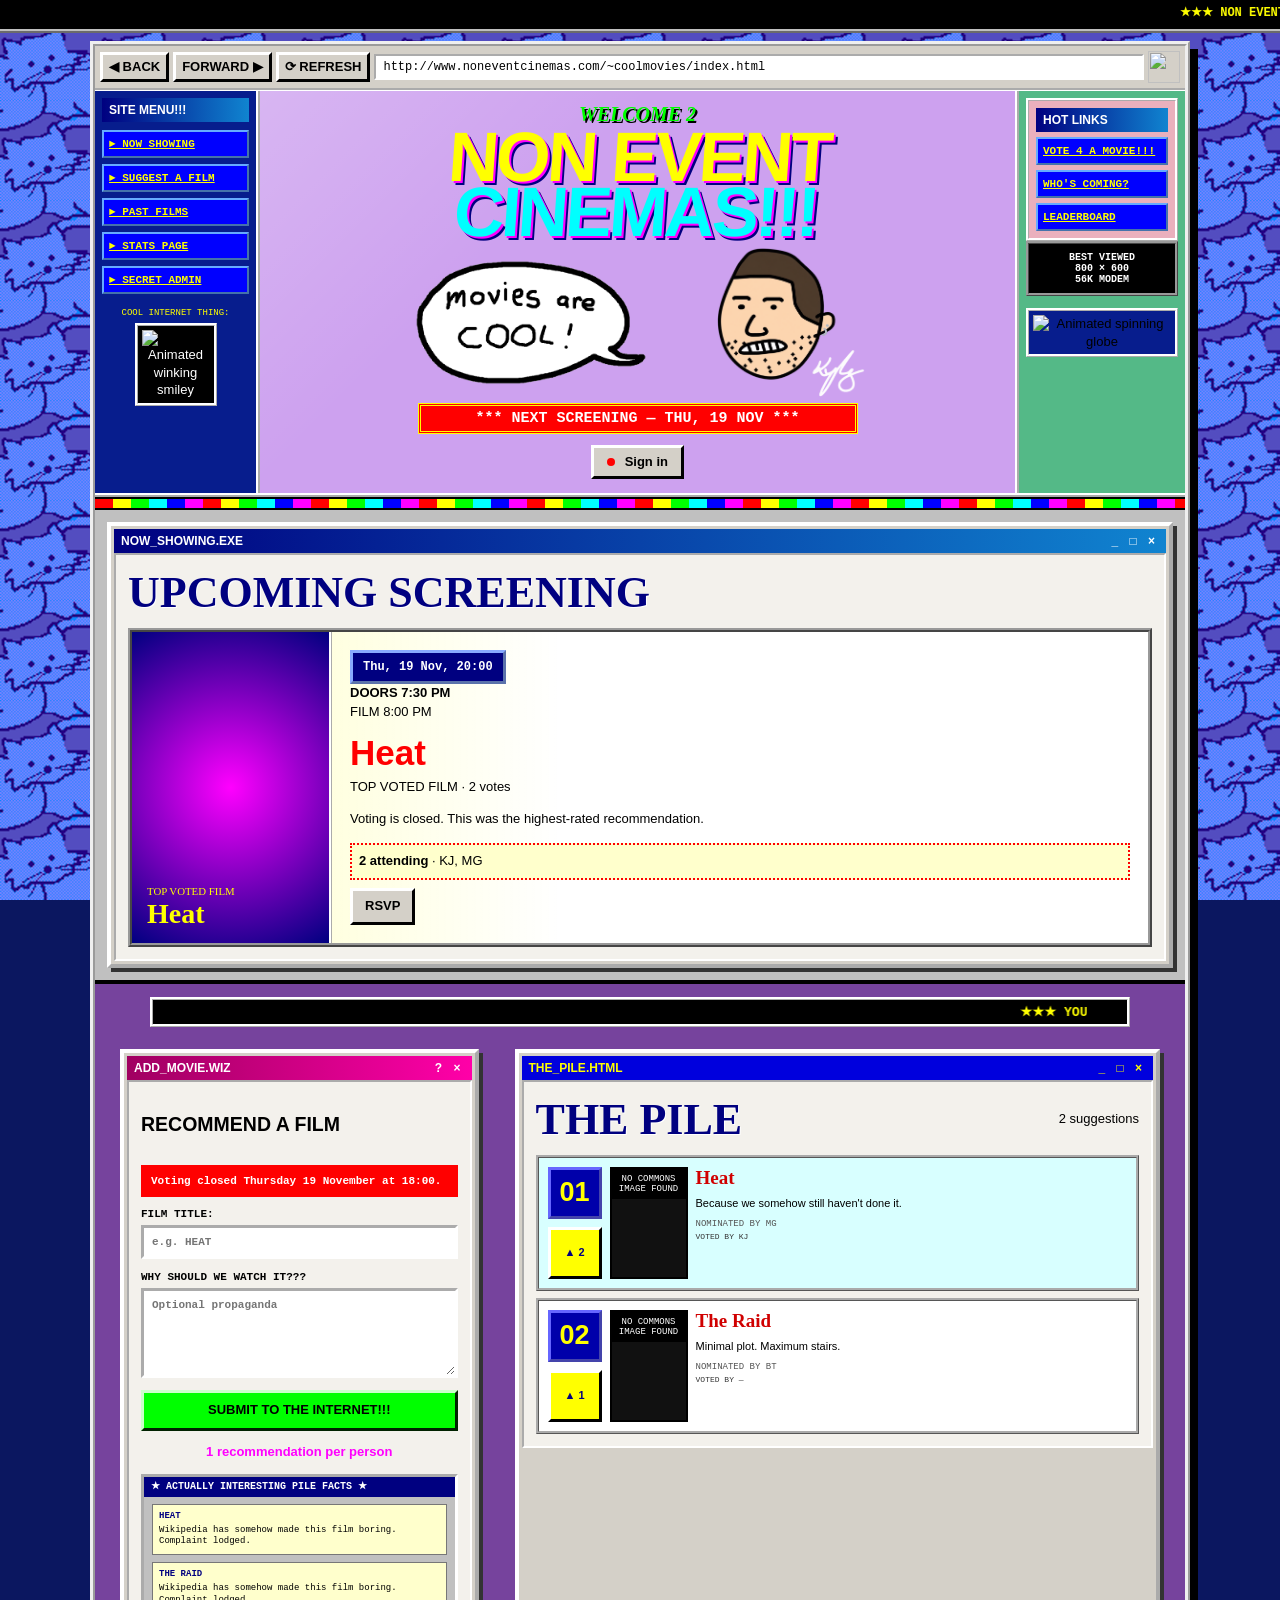
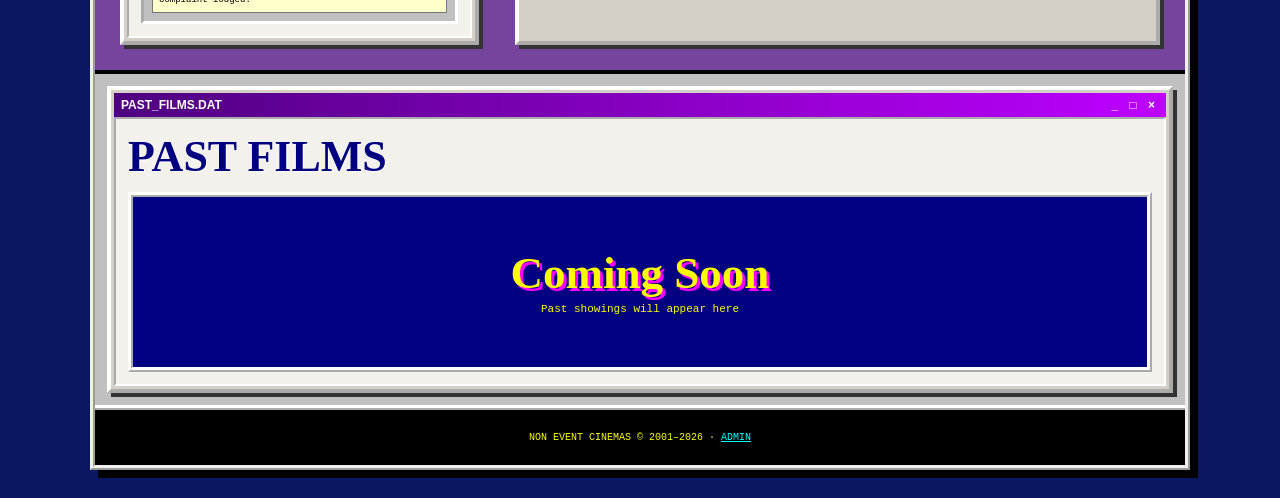
==== index.html @ 9ef4f1b0 "Set doors 7pm and film 7:30pm" ====
<!DOCTYPE html>
<html lang="en">
<head>
  <meta charset="UTF-8">
  <meta name="viewport" content="width=device-width, initial-scale=1.0">
  <title>NON EVENT CINEMAS!!! [OFFICIAL HOMEPAGE]</title>
  <link rel="stylesheet" href="./chaos2000.css?v=20261111-plain2000s1">

  <style>
    /* Chaos suggestion cards: tiny vote + fake Commons poster + real film credits */
    .recommendation-item {
      grid-template-columns: 54px 78px minmax(0,1fr) auto !important;
      align-items: stretch !important;
    }

    .recommendation-item .rec-copy { min-width: 0; }

    .recommendation-item .fake-official-poster {
      width: 78px !important;
      height: 100% !important;
      min-height: 112px;
      object-fit: cover;
      border: 2px solid #000;
      background: #ddd;
    }

    .recommendation-item .rec-meta-row {
      margin-top: 3px;
      color: #444;
      font-size: 10px;
      line-height: 1.3;
    }

    .recommendation-item .rec-meta-row span {
      display: inline-block;
      min-width: 56px;
      color: #0000aa;
      font: bold 9px "Courier New", monospace;
    }

    .recommendation-item .vote-btn {
      width: 54px !important;
      min-width: 54px !important;
      height: 70px !important;
      min-height: 70px !important;
      box-sizing: border-box;
      padding: 0 !important;
      align-self: center !important;
      justify-self: stretch !important;
      display: grid;
      place-items: center;
      font-size: 11px !important;
      line-height: 1 !important;
      white-space: nowrap;
    }

    @media (max-width: 820px) {
      .recommendation-item {
        grid-template-columns: 48px 70px minmax(0,1fr) !important;
        grid-template-rows: auto 1fr !important;
        gap: 7px !important;
      }

      .recommendation-item .rec-rank {
        grid-column: 1 !important;
        grid-row: 1 !important;
      }

      .recommendation-item .fake-official-poster {
        grid-column: 2 !important;
        grid-row: 1 / span 2 !important;
        width: 70px !important;
      }

      .recommendation-item .rec-copy {
        grid-column: 3 !important;
        grid-row: 1 / span 2 !important;
      }

      .recommendation-item .vote-btn {
        grid-column: 1 !important;
        grid-row: 2 !important;
        width: 48px !important;
        min-width: 48px !important;
        height: 70px !important;
        min-height: 70px !important;
        justify-self: stretch !important;
        align-self: start !important;
        padding: 0 !important;
      }
    }
  </style>
</head>

<body>
  <div class="top-warning">
    <marquee scrollamount="6">
      ★★★ NON EVENT CINEMAS OFFICIAL WORLD WIDE WEB HOME PAGE ★★★
      NEXT SCREENING: <span id="nextScreeningMarqueeDate">LOADING...</span> ★★★ DOORS 7:00 PM ★ FILM 7:30 PM ★★★ VOTE NOW!!! ★★★
    </marquee>
  </div>

  <div class="page-shell">
    <header class="browser-header">
      <div class="fake-toolbar">
        <button type="button">◀ BACK</button>
        <button type="button">FORWARD ▶</button>
        <button type="button">⟳ REFRESH</button>
        <div class="fake-address">http://www.noneventcinemas.com/~coolmovies/index.html</div>
        <img class="tiny-gif" src="https://i.kym-cdn.com/photos/images/newsfeed/002/728/839/2ef.gif" alt="">
      </div>

      <div class="masthead-grid">
        <aside class="left-chaos">
          <div class="side-title">SITE MENU!!!</div>
          <nav class="side-nav">
            <a href="#screenings">► NOW SHOWING</a>
            <a href="#recommendations">► SUGGEST A FILM</a>
            <a href="#archive">► PAST FILMS</a>
            <a href="./stats.html">► STATS PAGE</a>
            <a href="./admin.html">► SECRET ADMIN</a>
          </nav>
          <div class="weird-sidebar-gif-box" style="margin-top:14px;text-align:center;">
            <div style="margin-bottom:5px;color:#ffff00;font:9px 'Courier New',monospace;">COOL INTERNET THING:</div>
            <img
              src="https://i.kym-cdn.com/photos/images/newsfeed/002/728/839/2ef.gif"
              alt="Animated winking smiley"
              style="display:block;width:82px;max-width:100%;margin:0 auto;border:3px ridge #fff;background:#000;padding:4px;">
          </div>
        </aside>

        <section class="hero-chaos">
          <div class="sparkle-row" aria-hidden="true">
            <img src="https://i.kym-cdn.com/photos/images/newsfeed/002/728/839/2ef.gif" alt="">
            <span>WELCOME 2</span>
            <img src="https://i.kym-cdn.com/photos/images/newsfeed/002/728/839/2ef.gif" alt="">
          </div>

          <h1>NON EVENT<br><span>CINEMAS!!!</span></h1>

          <div class="hero-graphics">
            <img class="bubble" src="./movies-are-cool-bubble.png" alt="Movies are cool!">
            <img class="head-logo" src="./kj-head-logo-clean-final.png" alt="Non Event Cinemas host logo">
          </div>

          <div class="blink-panel">
            <span class="blink">*** NEXT SCREENING — <span id="heroScreeningDate">LOADING...</span> ***</span>
          </div>

          <button id="loginBtn" class="login-btn" type="button">
            <span class="status-dot"></span>
            <span id="loginLabel">Sign in</span>
          </button>
        </section>

        <aside class="right-chaos">
          <div class="right-box pink">
            <div class="side-title">HOT LINKS</div>
            <a href="#recommendations">VOTE 4 A MOVIE!!!</a>
            <a href="#screenings">WHO'S COMING?</a>
            <a href="./stats.html">LEADERBOARD</a>
          </div>

          <div class="best-viewed">BEST VIEWED<br>800 × 600<br>56K MODEM</div>
          <div style="margin-top:12px;text-align:center;">
            <img
              src="https://i.kym-cdn.com/photos/images/newsfeed/002/728/839/2ef.gif"
              alt="Animated spinning globe"
              style="width:74px;height:74px;object-fit:contain;border:3px ridge #fff;background:#071d8d;padding:4px;">
          </div>
        </aside>
      </div>
    </header>

    <div class="rainbow-divider"></div>

    <main>
      <section id="screenings" class="section chaos-window">
        <div class="window-title">
          <span>NOW_SHOWING.EXE</span>
          <span class="window-controls">_ □ ×</span>
        </div>
        <div class="window-body">
          <div class="section-heading">
            <h2>UPCOMING SCREENING</h2>
          </div>
          <div id="screeningGrid" class="screening-grid"></div>
        </div>
      </section>

      <section id="recommendations" class="section rec-zone">
        <div class="rec-banner">
          <img src="https://i.kym-cdn.com/photos/images/newsfeed/002/728/839/2ef.gif" alt="">
          <marquee direction="left" scrollamount="4">★★★ YOU CONTROL THE PROGRAMME!!! SUGGEST SOMETHING GOOD!!! ★★★</marquee>
          <img src="https://i.kym-cdn.com/photos/images/newsfeed/002/728/839/2ef.gif" alt="">
        </div>

        <div class="recommend-layout">
          <div class="chaos-window rec-form-window">
            <div class="window-title hotpink">
              <span>ADD_MOVIE.WIZ</span>
              <span class="window-controls">? ×</span>
            </div>
            <div class="window-body">
              <h2>RECOMMEND A FILM</h2>
              <p id="voteStatus" class="vote-status">Voting closes Tue 13 Oct 2026 · 7:00 PM</p>

              <form id="recommendForm" class="recommend-form">
                <label>
                  FILM TITLE:
                  <input id="recTitle" type="text" maxlength="100" required placeholder="e.g. HEAT">
                </label>

                <label>
                  WHY SHOULD WE WATCH IT???
                  <textarea id="recReason" maxlength="300" placeholder="Optional propaganda"></textarea>
                </label>

                <button class="primary-btn" type="submit">SUBMIT TO THE INTERNET!!!</button>
              </form>

              <div class="gif-row">
                <img src="https://i.kym-cdn.com/photos/images/newsfeed/002/728/839/2ef.gif" alt="">
                <span>1 recommendation per person</span>
                <img src="https://i.kym-cdn.com/photos/images/newsfeed/002/728/839/2ef.gif" alt="">
              </div>
            </div>
          </div>

          <div class="chaos-window pile-window">
            <div class="window-title electric">
              <span>THE_PILE.HTML</span>
              <span class="window-controls">_ □ ×</span>
            </div>
            <div class="window-body">
              <div class="mini-heading">
                <h3>THE PILE</h3>
                <span id="recCount">0 suggestions</span>
              </div>
              <div id="recommendationList" class="recommendation-list"></div>
            </div>
          </div>
        </div>
      </section>

      <section id="archive" class="section chaos-window archive-window">
        <div class="window-title purple">
          <span>PAST_FILMS.DAT</span>
          <span class="window-controls">_ □ ×</span>
        </div>
        <div class="window-body">
          <div class="section-heading">
            <h2>PAST FILMS</h2>
          </div>
          <div id="archiveGrid" class="archive-grid"></div>
        </div>
      </section>
    </main>

    <footer>
      <div class="gif-strip" aria-hidden="true">
        <img src="https://i.kym-cdn.com/photos/images/newsfeed/002/728/839/2ef.gif" alt="">
        <img src="https://i.kym-cdn.com/photos/images/newsfeed/002/728/839/2ef.gif" alt="">
        <img src="https://i.kym-cdn.com/photos/images/newsfeed/002/728/839/2ef.gif" alt="">
      </div>
      <p>
        NON EVENT CINEMAS © 2001–2026 ·
        <a href="./admin.html">ADMIN</a>
      </p>
    </footer>
  </div>

  <dialog id="loginDialog">
    <form id="loginForm" class="dialog-card">
      <button class="dialog-close" type="button" aria-label="Close">×</button>
      <div class="window-title">USER_LOGIN.EXE</div>
      <h2>IDENTIFY YOURSELF</h2>
      <p>Type your name or initials.</p>
      <input id="nameInput" type="text" maxlength="24" autocomplete="nickname" placeholder="KJ">
      <button class="primary-btn" type="submit">ENTER THE CYBERSPACE</button>
    </form>
  </dialog>

  <dialog id="rsvpDialog">
    <div class="dialog-card">
      <button class="dialog-close" type="button" aria-label="Close">×</button>
      <div class="window-title">RSVP.EXE</div>
      <h2 id="rsvpTitle">RSVP</h2>
      <div class="choice-row">
        <button class="choice-btn" type="button" data-status="going">I'M COMING</button>
        <button class="choice-btn" type="button" data-status="maybe">MAYBE</button>
        <button class="choice-btn" type="button" data-status="not_going">NOPE</button>
      </div>
    </div>
  </dialog>

  <script src="https://cdn.jsdelivr.net/npm/@supabase/supabase-js@2"></script>
  <script src="./config.js"></script>
  <script src="./app.js?v=20261111-nov19-730pm2"></script>
  <script src="./chaos-recommendations.js?v=20261028-commons-fixed2"></script>
  <script src="./chaos2000-state.js?v=20261111-times2"></script>
</body>
</html>
---- chaos2000.css ----
/* =========================================================
   NON EVENT CINEMAS — CHAOS 2000 SKIN
   deliberately bad, deliberately loud
   ========================================================= */

* { box-sizing: border-box; }

html {
  scroll-behavior: smooth;
  background: #060042;
}

body {
  margin: 0;
  color: #000;
  background:
    radial-gradient(circle at 15px 15px, #ff00ff 0 3px, transparent 4px),
    radial-gradient(circle at 45px 45px, #00ffff 0 3px, transparent 4px),
    #25008f;
  background-size: 60px 60px;
  font-family: Verdana, Arial, Helvetica, sans-serif;
  font-size: 13px;
}

a { color: #0000ee; }
a:visited { color: #551a8b; }

button, input, textarea {
  font: inherit;
}

button {
  cursor: pointer;
}

.top-warning {
  position: sticky;
  top: 0;
  z-index: 100;
  padding: 5px 0;
  color: #ffff00;
  background: #000;
  border-bottom: 4px ridge #bfbfbf;
  font: bold 12px "Courier New", monospace;
}

.page-shell {
  width: min(1180px, calc(100% - 14px));
  margin: 8px auto 28px;
  background: #c0c0c0;
  border: 5px ridge #efefef;
  box-shadow: 8px 8px 0 #000;
}

.browser-header {
  background: #c0c0c0;
}

.fake-toolbar {
  display: flex;
  align-items: center;
  gap: 4px;
  padding: 5px;
  border-bottom: 3px groove #fff;
  background: #d4d0c8;
}

.fake-toolbar button,
.login-btn,
.choice-btn,
.primary-btn,
.vote-btn,
.rsvp-btn {
  min-height: 29px;
  color: #000;
  background: #d4d0c8;
  border: 3px outset #fff;
  border-right-color: #555;
  border-bottom-color: #555;
  border-radius: 0;
  font-weight: bold;
}

.fake-toolbar button:active,
.login-btn:active,
.choice-btn:active,
.primary-btn:active,
.vote-btn:active,
.rsvp-btn:active {
  border-style: inset;
}

.fake-address {
  flex: 1;
  min-width: 0;
  padding: 4px 7px;
  overflow: hidden;
  white-space: nowrap;
  text-overflow: ellipsis;
  background: #fff;
  border: 2px inset #fff;
  font: 12px "Courier New", monospace;
}

.tiny-gif {
  width: 32px;
  height: 32px;
  image-rendering: auto;
}

.masthead-grid {
  display: grid;
  grid-template-columns: 180px minmax(0, 1fr) 190px;
  min-height: 330px;
  border-bottom: 4px ridge #fff;
}

.left-chaos,
.right-chaos {
  padding: 7px;
}

.left-chaos {
  color: #fff;
  background: #0000b7;
  border-right: 4px ridge #fff;
}

.right-chaos {
  background: #00b95a;
  border-left: 4px ridge #fff;
}

.side-title,
.window-title {
  padding: 5px 7px;
  color: #fff;
  background: linear-gradient(90deg, #000080, #1084d0);
  font: bold 12px Tahoma, Verdana, sans-serif;
}

.side-nav {
  display: grid;
  gap: 6px;
  margin: 8px 0 12px;
}

.side-nav a,
.right-chaos a {
  display: block;
  padding: 6px 5px;
  color: #ffff00;
  background: #0000ff;
  border: 2px outset #66aaff;
  font: bold 11px "Courier New", monospace;
  text-decoration: underline;
}

.side-nav a:hover,
.right-chaos a:hover {
  color: #ff00ff;
  background: #ffff00;
}

.gif-stack,
.gif-row,
.gif-strip,
.sparkle-row,
.archive-gifs,
.construction-row {
  display: flex;
  align-items: center;
  justify-content: center;
  gap: 8px;
}

.gif-stack img {
  width: 42px;
  max-height: 48px;
  object-fit: contain;
}

.gif-stack img:nth-child(2) {
  width: 65px;
}

.visitor-box {
  margin-top: 13px;
  padding: 7px;
  color: #00ff00;
  background: #000;
  border: 2px inset #777;
  text-align: center;
  font: 11px "Courier New", monospace;
}

.visitor-box span {
  display: inline-block;
  margin: 4px 0;
  padding: 2px 4px;
  color: #ff0000;
  background: #111;
  border: 1px solid #555;
  font: bold 18px "Courier New", monospace;
  letter-spacing: 3px;
}

.hero-chaos {
  position: relative;
  min-height: 330px;
  padding: 15px 18px 18px;
  overflow: hidden;
  text-align: center;
  background:
    linear-gradient(135deg, rgba(255,255,255,.26), transparent 30%),
    #cf8cff;
}

.hero-chaos::before {
  content: "";
  position: absolute;
  inset: 0;
  opacity: .25;
  background-image: url("https://commons.wikimedia.org/wiki/Special:Redirect/file/AnimatedStar.gif");
  background-size: 38px 38px;
  pointer-events: none;
}

.sparkle-row,
.hero-chaos h1,
.hero-graphics,
.blink-panel,
.hero-chaos .login-btn {
  position: relative;
  z-index: 1;
}

.sparkle-row {
  color: #00ff00;
  font: italic bold 20px "Comic Sans MS", cursive;
  text-shadow: 2px 2px #000;
}

.sparkle-row img {
  width: 30px;
}

.hero-chaos h1 {
  margin: 7px 0 8px;
  color: #ffff00;
  font: bold clamp(42px, 7vw, 82px)/.78 "Arial Black", Impact, sans-serif;
  letter-spacing: -4px;
  text-shadow:
    3px 3px 0 #ff00ff,
    6px 6px 0 #0000ff;
  transform: skew(-4deg);
}

.hero-chaos h1 span {
  color: #00ffff;
}

.hero-graphics {
  display: flex;
  align-items: center;
  justify-content: center;
  gap: 8px;
  min-height: 120px;
}

.hero-graphics .bubble {
  width: min(42%, 300px);
  max-height: 150px;
  object-fit: contain;
}

.hero-graphics .head-logo {
  width: min(30%, 205px);
  max-height: 175px;
  object-fit: contain;
}

.blink-panel {
  margin: 6px auto;
  max-width: 440px;
  padding: 4px 7px;
  color: #fff;
  background: #ff0000;
  border: 3px double #ffff00;
  font: bold 15px "Courier New", monospace;
}

.blink {
  animation: blink .65s step-end infinite;
}

@keyframes blink {
  50% { visibility: hidden; }
}

.hero-chaos .login-btn {
  margin-top: 5px;
  padding: 5px 13px;
}

.status-dot {
  display: inline-block;
  width: 8px;
  height: 8px;
  margin-right: 6px;
  background: red;
  border-radius: 50%;
}

.login-btn.signed-in .status-dot { background: lime; }

.right-box {
  padding: 7px;
  border: 3px ridge #fff;
}

.right-box.pink {
  background: #ff8da1;
}

.right-box a {
  margin-top: 5px;
}

.under-construction-small {
  display: block;
  width: 135px;
  max-width: 100%;
  margin: 14px auto 8px;
  border: 2px solid #000;
}

.best-viewed {
  padding: 8px;
  color: #fff;
  background: #000;
  border: 3px ridge #999;
  text-align: center;
  font: bold 10px "Courier New", monospace;
}

.rainbow-divider {
  height: 13px;
  background:
    repeating-linear-gradient(
      90deg,
      #f00 0 18px,
      #ff0 18px 36px,
      #0f0 36px 54px,
      #0ff 54px 72px,
      #00f 72px 90px,
      #f0f 90px 108px
    );
  border-top: 2px solid #000;
  border-bottom: 2px solid #000;
}

.section {
  padding: 13px;
}

.chaos-window {
  margin: 12px;
  padding: 3px;
  background: #d4d0c8;
  border: 4px outset #fff;
  box-shadow: 4px 4px 0 #333;
}

.window-title {
  display: flex;
  align-items: center;
  justify-content: space-between;
  gap: 10px;
}

.window-title.hotpink {
  background: linear-gradient(90deg, #a00061, #ff00a8);
}

.window-title.electric {
  color: #ffff00;
  background: #0000dd;
}

.window-title.purple {
  background: linear-gradient(90deg, #4e0080, #bd00ff);
}

.window-controls {
  letter-spacing: 4px;
}

.window-body {
  padding: 12px;
  background: #efefef;
  border: 2px inset #fff;
}

.section-heading,
.mini-heading {
  display: flex;
  align-items: center;
  justify-content: space-between;
  gap: 14px;
}

.section-heading h2,
.mini-heading h3 {
  margin: 0;
  color: #000080;
  font: bold clamp(24px, 4vw, 44px) Georgia, "Times New Roman", serif;
  text-shadow: 1px 1px #fff;
}

.arrow-gif {
  width: 55px;
  height: 55px;
  object-fit: contain;
}

.screening-grid {
  display: grid;
  gap: 12px;
  margin-top: 10px;
}

.screening-card {
  display: grid;
  grid-template-columns: 200px minmax(0, 1fr);
  min-height: 250px;
  overflow: hidden;
  background: #fff;
  border: 4px ridge #999;
}

.poster {
  position: relative;
  min-height: 250px;
  overflow: hidden;
  background: #000080;
  border-right: 3px ridge #fff;
}

.poster img {
  width: 100%;
  height: 100%;
  object-fit: cover;
}

.poster-fallback {
  height: 100%;
  min-height: 250px;
  padding: 15px;
  display: flex;
  flex-direction: column;
  justify-content: flex-end;
  color: #ffff00;
  background: radial-gradient(circle, #ff00ff, #000080);
  font-family: "Comic Sans MS", cursive;
}

.poster-fallback strong {
  font-size: 28px;
  line-height: 1;
}

.screening-info,
.undecided-copy {
  padding: 18px;
  background:
    linear-gradient(90deg, rgba(255,255,0,.25), transparent 30%),
    #fff;
}

.screening-info h3,
.undecided-copy h3 {
  margin: 12px 0 5px;
  color: #ff0000;
  font: bold 35px "Arial Black", Impact, sans-serif;
}

.date-chip {
  display: inline-block;
  padding: 7px 10px;
  color: #fff;
  background: #000080;
  border: 3px outset #88aaff;
  font: bold 12px "Courier New", monospace;
}

.screening-card-undecided {
  grid-template-columns: 220px 1fr;
}

.undecided-date {
  display: grid;
  place-items: center;
  padding: 15px;
  background: #ffff00;
  border-right: 4px ridge #999;
}

.undecided-date .date-chip {
  max-width: 180px;
  text-align: center;
  font-size: 21px;
}

.attendee-line {
  margin-top: 14px;
  padding: 7px;
  background: #ffffcc;
  border: 2px dotted #f00;
}

.rsvp-btn {
  margin-top: 8px;
  padding: 6px 12px;
}

.poll-link {
  display: inline-block;
  padding: 6px 10px;
  color: #fff !important;
  background: #ff00aa;
  border: 3px outset #ffc8f0;
  font-weight: bold;
}

.rec-zone {
  background:
    linear-gradient(45deg, rgba(255,0,255,.15), transparent 25%),
    #8d00db;
  border-top: 4px solid #000;
  border-bottom: 4px solid #000;
}

.rec-banner {
  display: grid;
  grid-template-columns: 36px 1fr 36px;
  align-items: center;
  margin-bottom: 10px;
  padding: 4px;
  color: #ffff00;
  background: #000;
  border: 3px ridge #fff;
  font: bold 13px "Courier New", monospace;
}

.rec-banner img {
  width: 30px;
}

.recommend-layout {
  display: grid;
  grid-template-columns: minmax(260px, .8fr) minmax(0, 1.4fr);
  gap: 12px;
}

.recommend-form {
  display: grid;
  gap: 12px;
}

.recommend-form label {
  display: grid;
  gap: 5px;
  font: bold 11px "Courier New", monospace;
}

.recommend-form input,
.recommend-form textarea {
  width: 100%;
  padding: 8px;
  color: #000;
  background: #fff;
  border: 3px inset #fff;
}

.recommend-form textarea {
  min-height: 90px;
  resize: vertical;
}

.primary-btn {
  padding: 8px 12px;
  color: #000;
  background: #00ff00;
  border-color: #caffca #007700 #007700 #caffca;
}

.vote-status {
  padding: 8px;
  color: #000;
  background: #ffff00;
  border: 2px dashed #ff0000;
  font: bold 11px "Courier New", monospace;
}

.vote-status.closed {
  color: #fff;
  background: #ff0000;
}

.gif-row {
  margin-top: 12px;
  color: #ff00ff;
  font-weight: bold;
}

.gif-row img {
  width: 38px;
  max-height: 35px;
  object-fit: contain;
}

.recommendation-list {
  display: grid;
  gap: 7px;
  margin-top: 10px;
}

.recommendation-item {
  display: grid;
  grid-template-columns: 54px 78px minmax(0,1fr) 62px;
  gap: 8px;
  align-items: stretch;
  padding: 7px;
  background: #fff;
  border: 3px ridge #aaa;
}

.recommendation-item:nth-child(odd) {
  background: #d8ffff;
}

.rec-rank {
  display: grid;
  place-items: center;
  min-height: 70px;
  color: #ffff00;
  background: #0000aa;
  border: 3px outset #6666ff;
  font: bold 27px Impact, "Arial Black", sans-serif;
}

.rec-poster {
  width: 78px;
  height: 100%;
  min-height: 105px;
  object-fit: cover;
  border: 2px solid #000;
}

.rec-poster-empty {
  display: grid;
  place-items: center;
  padding: 5px;
  color: #fff;
  background: #000;
  font: 9px "Courier New", monospace;
  text-align: center;
}

.rec-copy {
  min-width: 0;
}

.rec-title {
  color: #d00000;
  font: bold 19px Georgia, "Times New Roman", serif;
}

.rec-meta-row {
  margin-top: 3px;
  font-size: 10px;
}

.rec-meta-row span {
  display: inline-block;
  min-width: 55px;
  color: #0000aa;
  font: bold 9px "Courier New", monospace;
}

.rec-reason {
  margin-top: 7px;
  font-size: 11px;
}

.rec-by {
  margin-top: 7px;
  color: #555;
  font: 9px "Courier New", monospace;
}

.vote-btn {
  align-self: center;
  padding: 8px 4px;
  color: #000080;
  background: #ffff00;
}

.vote-btn.voted {
  color: #fff;
  background: #ff00aa;
}

.archive-grid {
  display: grid;
  grid-template-columns: repeat(3, minmax(0,1fr));
  gap: 10px;
  margin-top: 10px;
}

.archive-card {
  padding: 9px;
  background: #fff;
  border: 4px ridge #aaa;
}

.archive-poster {
  width: 100%;
  aspect-ratio: 2/3;
  object-fit: cover;
  border: 2px solid #000;
}

.archive-card h3 {
  margin: 6px 0;
  color: #000080;
  font-family: Georgia, serif;
}

.star {
  padding: 0 1px;
  border: 0;
  color: #777;
  background: transparent;
  font-size: 22px;
}

.star.active {
  color: #ff00ff;
}

.coming-soon-card {
  grid-column: 1 / -1;
  min-height: 180px;
  display: grid;
  place-items: center;
  color: #ffff00;
  background: #000080;
  border: 5px ridge #fff;
  text-align: center;
}

.coming-soon-card strong {
  display: block;
  font: bold 45px "Comic Sans MS", cursive;
  text-shadow: 3px 3px #f0f;
}

.coming-soon-card span {
  font: 11px "Courier New", monospace;
}

.construction-row {
  margin-top: 14px;
  color: #f00;
  font: bold 14px "Courier New", monospace;
}

.construction-row img {
  width: 100px;
}

footer {
  padding: 12px;
  color: #ffff00;
  background: #000;
  border-top: 5px ridge #fff;
  text-align: center;
  font: 10px "Courier New", monospace;
}

footer a {
  color: #00ffff;
}

.gif-strip {
  flex-wrap: wrap;
  margin-bottom: 8px;
}

.gif-strip img {
  width: 36px;
  max-height: 36px;
  object-fit: contain;
}

.credits {
  color: #999;
  font-size: 8px;
}

dialog {
  width: min(470px, calc(100vw - 24px));
  padding: 0;
  color: #000;
  background: #c0c0c0;
  border: 5px outset #fff;
}

dialog::backdrop {
  background: rgba(0,0,128,.65);
}

.dialog-card {
  position: relative;
  padding: 10px;
}

.dialog-card h2 {
  margin: 15px 0 8px;
  color: #000080;
}

.dialog-close {
  position: absolute;
  top: 14px;
  right: 14px;
  z-index: 2;
  width: 25px;
  height: 25px;
  padding: 0;
  background: #d4d0c8;
  border: 2px outset #fff;
  font-weight: bold;
}

.choice-row {
  display: grid;
  grid-template-columns: repeat(3,1fr);
  gap: 6px;
}

.choice-btn {
  padding: 8px 5px;
}

.toast {
  position: fixed;
  left: 50%;
  bottom: 15px;
  z-index: 999;
  transform: translateX(-50%);
  padding: 9px 12px;
  color: #ffff00;
  background: #000080;
  border: 4px outset #fff;
  font: bold 11px "Courier New", monospace;
}

/* Deliberately cluttered, but still usable on phones */
@media (max-width: 820px) {
  .page-shell {
    width: calc(100% - 6px);
    margin-top: 3px;
    border-width: 3px;
    box-shadow: none;
  }

  .fake-toolbar button:nth-child(2),
  .fake-toolbar button:nth-child(3) {
    display: none;
  }

  .masthead-grid {
    grid-template-columns: 112px minmax(0,1fr);
  }

  .right-chaos {
    display: none;
  }

  .left-chaos {
    padding: 5px;
  }

  .side-nav a {
    padding: 6px 3px;
    font-size: 9px;
  }

  .visitor-box,
  .gif-stack {
    display: none;
  }

  .hero-chaos {
    min-height: 280px;
    padding: 12px 8px;
  }

  .sparkle-row {
    font-size: 13px;
  }

  .hero-chaos h1 {
    font-size: clamp(36px, 12vw, 58px);
  }

  .hero-graphics .bubble {
    width: 48%;
  }

  .hero-graphics .head-logo {
    width: 38%;
  }

  .screening-card,
  .screening-card-undecided {
    grid-template-columns: 1fr;
  }

  .poster {
    min-height: 270px;
    border-right: 0;
    border-bottom: 3px ridge #fff;
  }

  .undecided-date {
    border-right: 0;
    border-bottom: 4px ridge #999;
  }

  .recommend-layout {
    grid-template-columns: 1fr;
  }

  .recommendation-item {
    grid-template-columns: 48px 70px minmax(0,1fr);
  }

  .rec-rank {
    grid-column: 1;
    grid-row: 1;
  }

  .vote-btn {
    grid-column: 1;
    grid-row: 2;
    width: 48px;
    align-self: start;
  }

  .rec-poster {
    grid-column: 2;
    grid-row: 1 / span 2;
    width: 70px;
  }

  .rec-copy {
    grid-column: 3;
    grid-row: 1 / span 2;
  }

  .archive-grid {
    grid-template-columns: 1fr;
  }
}

@media (max-width: 480px) {
  body { font-size: 12px; }

  .masthead-grid {
    grid-template-columns: 88px minmax(0,1fr);
  }

  .side-title {
    font-size: 9px;
  }

  .side-nav a {
    font-size: 8px;
  }

  .hero-graphics {
    gap: 2px;
  }

  .hero-chaos .login-btn {
    font-size: 10px;
  }

  .section {
    padding: 5px;
  }

  .chaos-window {
    margin: 6px;
  }

  .window-body {
    padding: 8px;
  }

  .section-heading h2 {
    font-size: 25px;
  }

  .construction-row img {
    width: 70px;
  }
}


/* =========================================================
   CHAOS 2000 v2
   same bad-era energy, slightly less visual assault
   ========================================================= */

/* A calmer base behind the Windows/table chaos. */
body {
  background:
    radial-gradient(circle at 18px 18px, rgba(255,0,255,.22) 0 2px, transparent 3px),
    #17206f;
  background-size: 72px 72px;
  line-height: 1.35;
}

.page-shell {
  width: min(1100px, calc(100% - 18px));
}

/* Less animation happening underneath the important stuff. */
.hero-chaos::before {
  opacity: .07;
  background-size: 64px 64px;
}

.hero-chaos {
  min-height: 300px;
  padding-top: 12px;
  padding-bottom: 14px;
  background:
    linear-gradient(135deg, rgba(255,255,255,.22), transparent 34%),
    #cda1ef;
}

.hero-chaos h1 {
  margin-top: 4px;
  font-size: clamp(42px, 6.3vw, 70px);
  letter-spacing: -3px;
  text-shadow:
    2px 2px 0 #ff00ff,
    4px 4px 0 #000080;
}

.hero-graphics {
  min-height: 105px;
}

.hero-graphics .bubble {
  max-height: 125px;
}

.hero-graphics .head-logo {
  max-height: 150px;
}

.masthead-grid {
  grid-template-columns: 165px minmax(0, 1fr) 170px;
  min-height: 300px;
}

.left-chaos {
  background: #071d8d;
}

.right-chaos {
  background: #54b987;
}

.right-box.pink {
  background: #eab0bd;
}

.rec-zone {
  background: #76439d;
}

.rec-banner {
  margin-inline: auto;
  max-width: 980px;
}

.section,
.window-body {
  line-height: 1.45;
}

/* Still ugly buttons, just a little more breathable. */
.fake-toolbar button,
.login-btn,
.choice-btn,
.primary-btn,
.vote-btn,
.rsvp-btn,
.toolbar-link {
  min-height: 30px;
}

.toolbar-link {
  display: inline-flex;
  align-items: center;
  padding: 4px 9px;
  color: #000 !important;
  background: #d4d0c8;
  border: 3px outset #fff;
  border-right-color: #555;
  border-bottom-color: #555;
  font-weight: bold;
  text-decoration: none;
}

.window-body {
  background: #f3f1ec;
}

.screening-info,
.undecided-copy {
  background:
    linear-gradient(90deg, rgba(255,255,0,.12), transparent 28%),
    #fff;
}

.recommendation-item {
  padding: 9px;
}

.construction-row {
  opacity: .85;
}

/* =========================================================
   STATS CHAOS PAGE
   ========================================================= */

.stats-shell {
  max-width: 1060px;
}

.stats-masthead {
  display: grid;
  grid-template-columns: 165px minmax(0,1fr);
  min-height: 245px;
  border-bottom: 4px ridge #fff;
}

.stats-side-menu {
  padding: 7px;
  color: #fff;
  background: #071d8d;
  border-right: 4px ridge #fff;
}

.stats-side-menu .current-link {
  color: #000 !important;
  background: #ffff00 !important;
}

.stats-counter span {
  color: #00ff00;
  letter-spacing: 1px;
  font-size: 14px;
}

.stats-title-panel {
  position: relative;
  padding: 28px 30px 24px;
  overflow: hidden;
  background:
    linear-gradient(135deg, rgba(255,255,255,.26), transparent 34%),
    #b59ddd;
}

.stats-title-panel::after {
  content: "WWW";
  position: absolute;
  right: 24px;
  bottom: -24px;
  color: rgba(0,0,128,.08);
  font: bold 125px Impact, "Arial Black", sans-serif;
  pointer-events: none;
}

.stats-sparkle {
  justify-content: flex-start;
  color: #006400;
  font-size: 15px;
  text-shadow: none;
}

.stats-sparkle img {
  width: 25px;
}

.stats-title-panel h1 {
  position: relative;
  z-index: 1;
  margin: 14px 0 8px;
  color: #000080;
  font: bold clamp(50px, 8vw, 88px)/.8 "Arial Black", Impact, sans-serif;
  letter-spacing: -4px;
  text-shadow: 2px 2px 0 #fff;
}

.stats-title-panel h1 span {
  color: #c00074;
  font-size: .55em;
  letter-spacing: -2px;
}

.stats-title-panel > p {
  position: relative;
  z-index: 1;
  max-width: 620px;
  margin: 15px 0;
  font-size: 13px;
}

.stats-hero-strip {
  position: relative;
  z-index: 1;
  display: flex;
  flex-wrap: wrap;
  gap: 6px;
  margin-top: 15px;
}

.stats-hero-strip span,
.tiny-badge {
  padding: 5px 8px;
  color: #fff;
  background: #000080;
  border: 2px outset #8daeff;
  font: bold 9px "Courier New", monospace;
}

.stats-rainbow {
  height: 9px;
  opacity: .8;
}

.stats-main {
  padding: 4px 0 12px;
}

.stats-window {
  margin-block: 14px;
}

.stats-section-heading {
  display: flex;
  align-items: center;
  justify-content: space-between;
  gap: 16px;
  margin-bottom: 14px;
}

.stats-section-heading h2 {
  margin: 2px 0 0;
  color: #000080;
  font: bold clamp(25px, 4vw, 42px) Georgia, "Times New Roman", serif;
}

.retro-kicker {
  color: #777;
  font: bold 9px "Courier New", monospace;
  letter-spacing: .08em;
}

.teal-title {
  background: linear-gradient(90deg, #006666, #2caaa8);
}

.stats-star {
  width: 38px;
  height: 38px;
  object-fit: contain;
}

/* Attendance becomes a readable old-school high-score board. */
.attendance-podium {
  display: grid;
  grid-template-columns: repeat(3, minmax(0,1fr));
  gap: 8px;
}

.podium-card {
  min-height: 135px;
  padding: 13px;
  display: flex;
  flex-direction: column;
  justify-content: space-between;
  background: #fff;
  border: 3px ridge #aaa;
}

.podium-place {
  color: #c00000;
  font: bold 34px Impact, "Arial Black", sans-serif;
}

.podium-name {
  color: #000080;
  font: bold 23px Georgia, "Times New Roman", serif;
}

.podium-detail {
  margin-top: 6px;
  color: #555;
  font: 9px "Courier New", monospace;
  text-transform: uppercase;
}

/* Records look like chunky Windows dashboard tiles. */
.record-grid {
  display: grid;
  grid-template-columns: repeat(5, minmax(0,1fr));
  gap: 7px;
}

.record-card {
  min-height: 125px;
  padding: 11px;
  display: flex;
  flex-direction: column;
  background: #fff;
  border: 3px ridge #aaa;
}

.record-card:nth-child(2n) {
  background: #e9ffff;
}

.record-label {
  color: #000080;
  font: bold 9px "Courier New", monospace;
  text-transform: uppercase;
}

.record-value {
  margin-top: auto;
  color: #bd006d;
  font: bold clamp(28px, 4vw, 43px)/1 Georgia, "Times New Roman", serif;
}

.record-note {
  margin-top: 6px;
  font-size: 10px;
}

/* Film ranking: clean table shape, period-appropriate decoration. */
.film-ranking {
  display: grid;
  gap: 6px;
}

.film-rank-row {
  display: grid;
  grid-template-columns: 54px 62px minmax(0,1fr) 76px;
  gap: 11px;
  align-items: center;
  padding: 7px;
  background: #fff;
  border: 3px ridge #aaa;
}

.film-rank-row:nth-child(even) {
  background: #eef4ff;
}

.film-rank-number {
  display: grid;
  place-items: center;
  align-self: stretch;
  color: #ffff00;
  background: #000080;
  border: 2px outset #7799ff;
  font: bold 24px Impact, "Arial Black", sans-serif;
}

.film-rank-poster {
  width: 62px;
  height: 92px;
  overflow: hidden;
  background: #000;
  border: 2px solid #000;
}

.film-rank-poster img {
  width: 100%;
  height: 100%;
  object-fit: cover;
}

.mini-poster-fallback {
  width: 100%;
  height: 100%;
  padding: 5px;
  display: flex;
  align-items: end;
  color: #fff;
  background: #000080;
  font: 8px "Courier New", monospace;
}

.film-rank-title {
  min-width: 0;
}

.film-rank-title strong {
  display: block;
  color: #000080;
  font: bold 20px Georgia, "Times New Roman", serif;
}

.film-rank-title span,
.film-rank-score span {
  display: block;
  margin-top: 4px;
  color: #555;
  font: 9px "Courier New", monospace;
  text-transform: uppercase;
}

.film-rank-score {
  text-align: center;
  padding: 7px 4px;
  color: #000;
  background: #ffffcc;
  border: 2px inset #fff;
}

.film-rank-score strong {
  display: block;
  color: #c00074;
  font: bold 27px Georgia, "Times New Roman", serif;
}

.stats-chaos-page .empty {
  padding: 18px;
  color: #555;
  background: #fff;
  border: 2px dashed #999;
  font: 11px "Courier New", monospace;
}

/* Phone layout: intentionally retro, not intentionally painful. */
@media (max-width: 820px) {
  .masthead-grid {
    grid-template-columns: 104px minmax(0,1fr);
  }

  .right-chaos {
    display: none;
  }

  .stats-masthead {
    grid-template-columns: 104px minmax(0,1fr);
  }

  .stats-title-panel {
    padding: 20px 15px;
  }

  .stats-title-panel h1 {
    font-size: clamp(43px, 12vw, 68px);
  }

  .stats-title-panel::after {
    display: none;
  }

  .attendance-podium {
    grid-template-columns: 1fr;
  }

  .podium-card {
    min-height: 95px;
  }

  .record-grid {
    grid-template-columns: repeat(2, minmax(0,1fr));
  }

  .record-card:last-child {
    grid-column: 1 / -1;
  }
}

@media (max-width: 520px) {
  .stats-side-menu {
    padding: 4px;
  }

  .stats-side-menu .side-nav a {
    font-size: 7px;
  }

  .stats-counter {
    display: none;
  }

  .stats-title-panel {
    padding: 16px 11px;
  }

  .stats-sparkle {
    font-size: 10px;
  }

  .stats-sparkle img {
    width: 18px;
  }

  .stats-title-panel h1 {
    margin-top: 10px;
    letter-spacing: -3px;
  }

  .stats-hero-strip span {
    font-size: 7px;
  }

  .record-grid {
    grid-template-columns: 1fr 1fr;
  }

  .film-rank-row {
    grid-template-columns: 43px 54px minmax(0,1fr);
    gap: 7px;
  }

  .film-rank-number {
    font-size: 20px;
  }

  .film-rank-poster {
    width: 54px;
    height: 81px;
  }

  .film-rank-title strong {
    font-size: 16px;
  }

  .film-rank-score {
    grid-column: 3;
    width: max-content;
    min-width: 66px;
    padding: 4px 8px;
    text-align: left;
  }

  .film-rank-score strong {
    display: inline;
    margin-right: 6px;
    font-size: 21px;
  }

  .film-rank-score span {
    display: inline;
  }
}

/* Current screening rating — appears automatically one hour after film start */
.current-film-rating {
  margin-top: 16px;
  padding-top: 12px;
  border-top: 2px dashed currentColor;
}
.current-film-rating-title {
  font: 900 12px "Arial Black", Impact, sans-serif;
  letter-spacing: 1px;
  margin-bottom: 6px;
}
.current-film-rating .rating-row {
  margin-top: 0;
}

.rating-row.rating-closed {
  opacity: .82;
  font-family: "Courier New", monospace;
  font-weight: 700;
}


/* Full attendance leaderboard: ties share the same rank. */
.attendance-podium {
  display: block !important;
}
.attendance-leaderboard {
  display: grid;
  gap: 7px;
}
.attendance-row {
  display: grid;
  grid-template-columns: 54px minmax(150px, 1fr) minmax(120px, 2fr);
  gap: 10px;
  align-items: center;
  padding: 9px;
  border: 2px outset #d4d0c8;
  background: #f3f0e8;
  color: #111;
}
.attendance-first {
  font-weight: 700;
}
.attendance-rank {
  font-family: "Arial Black", Impact, sans-serif;
  font-size: 20px;
  text-align: center;
}
.attendance-person {
  min-width: 0;
}
.attendance-bar-wrap {
  height: 18px;
  border: 2px inset #d4d0c8;
  background: #fff;
  padding: 2px;
}
.attendance-bar {
  min-width: 4px;
  height: 100%;
  background: currentColor;
}
@media (max-width: 620px) {
  .attendance-row {
    grid-template-columns: 42px minmax(0,1fr);
  }
  .attendance-bar-wrap {
    grid-column: 2;
  }
}

/* Neutral utility rules */
.bootleg-top,
.bootleg-title,
.bootleg-sticker,
.bootleg-side,
.gif-badge,
.poster-sticker,
.poster-title-overlay,
.fake-vhs-label,
.fake-dvd-label {
  display:none !important;
}

a, button { cursor:pointer; }
input, textarea { cursor:text; }
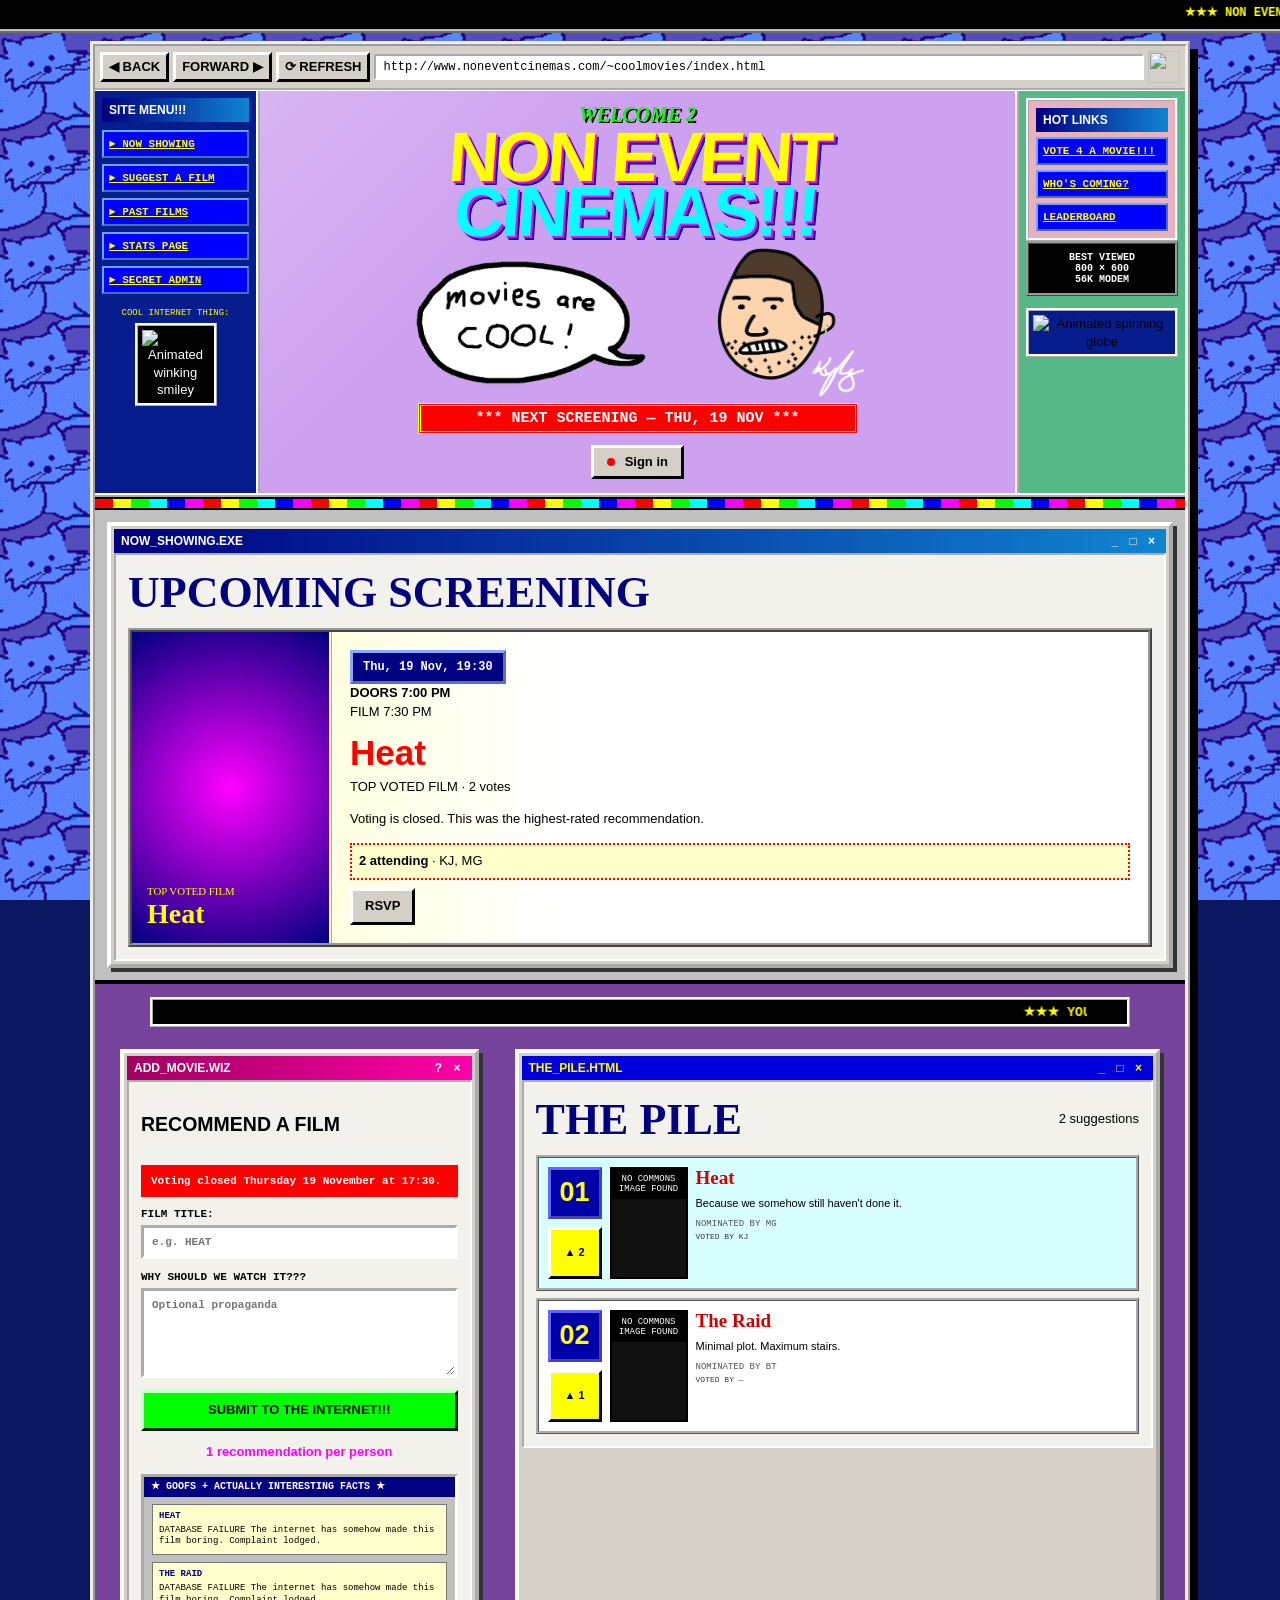
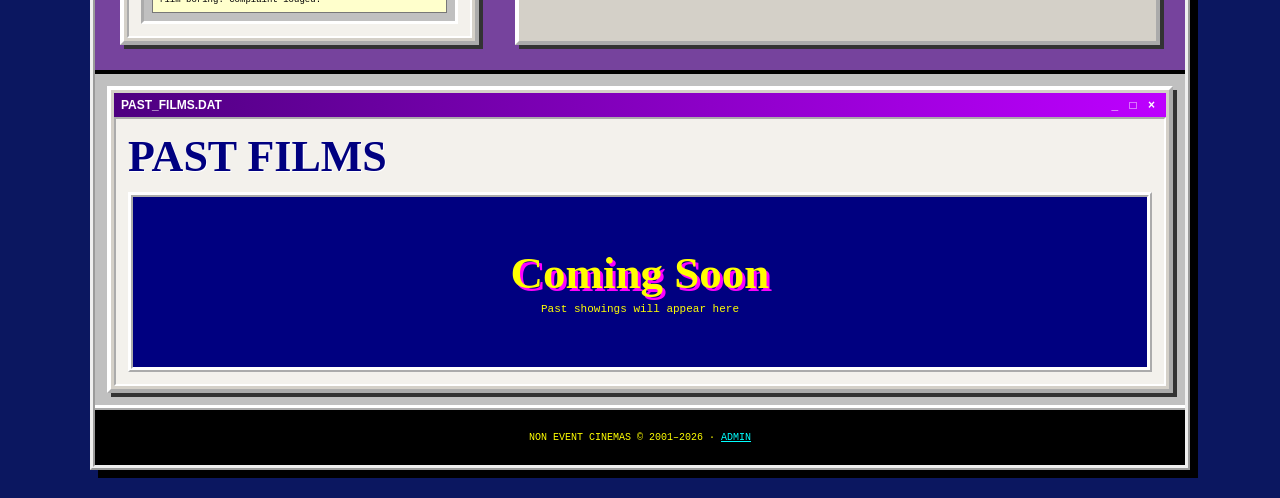
==== commit ce2899b5: "Bust cache for improved goofs and fun facts" ====
--- a/index.html
+++ b/index.html
@@ -297,7 +297,7 @@
   <script src="https://cdn.jsdelivr.net/npm/@supabase/supabase-js@2"></script>
   <script src="./config.js"></script>
   <script src="./app.js?v=20261111-nov19-730pm2"></script>
-  <script src="./chaos-recommendations.js?v=20261028-commons-fixed2"></script>
+  <script src="./chaos-recommendations.js?v=20261111-goofs1"></script>
   <script src="./chaos2000-state.js?v=20261111-times2"></script>
 </body>
 </html>
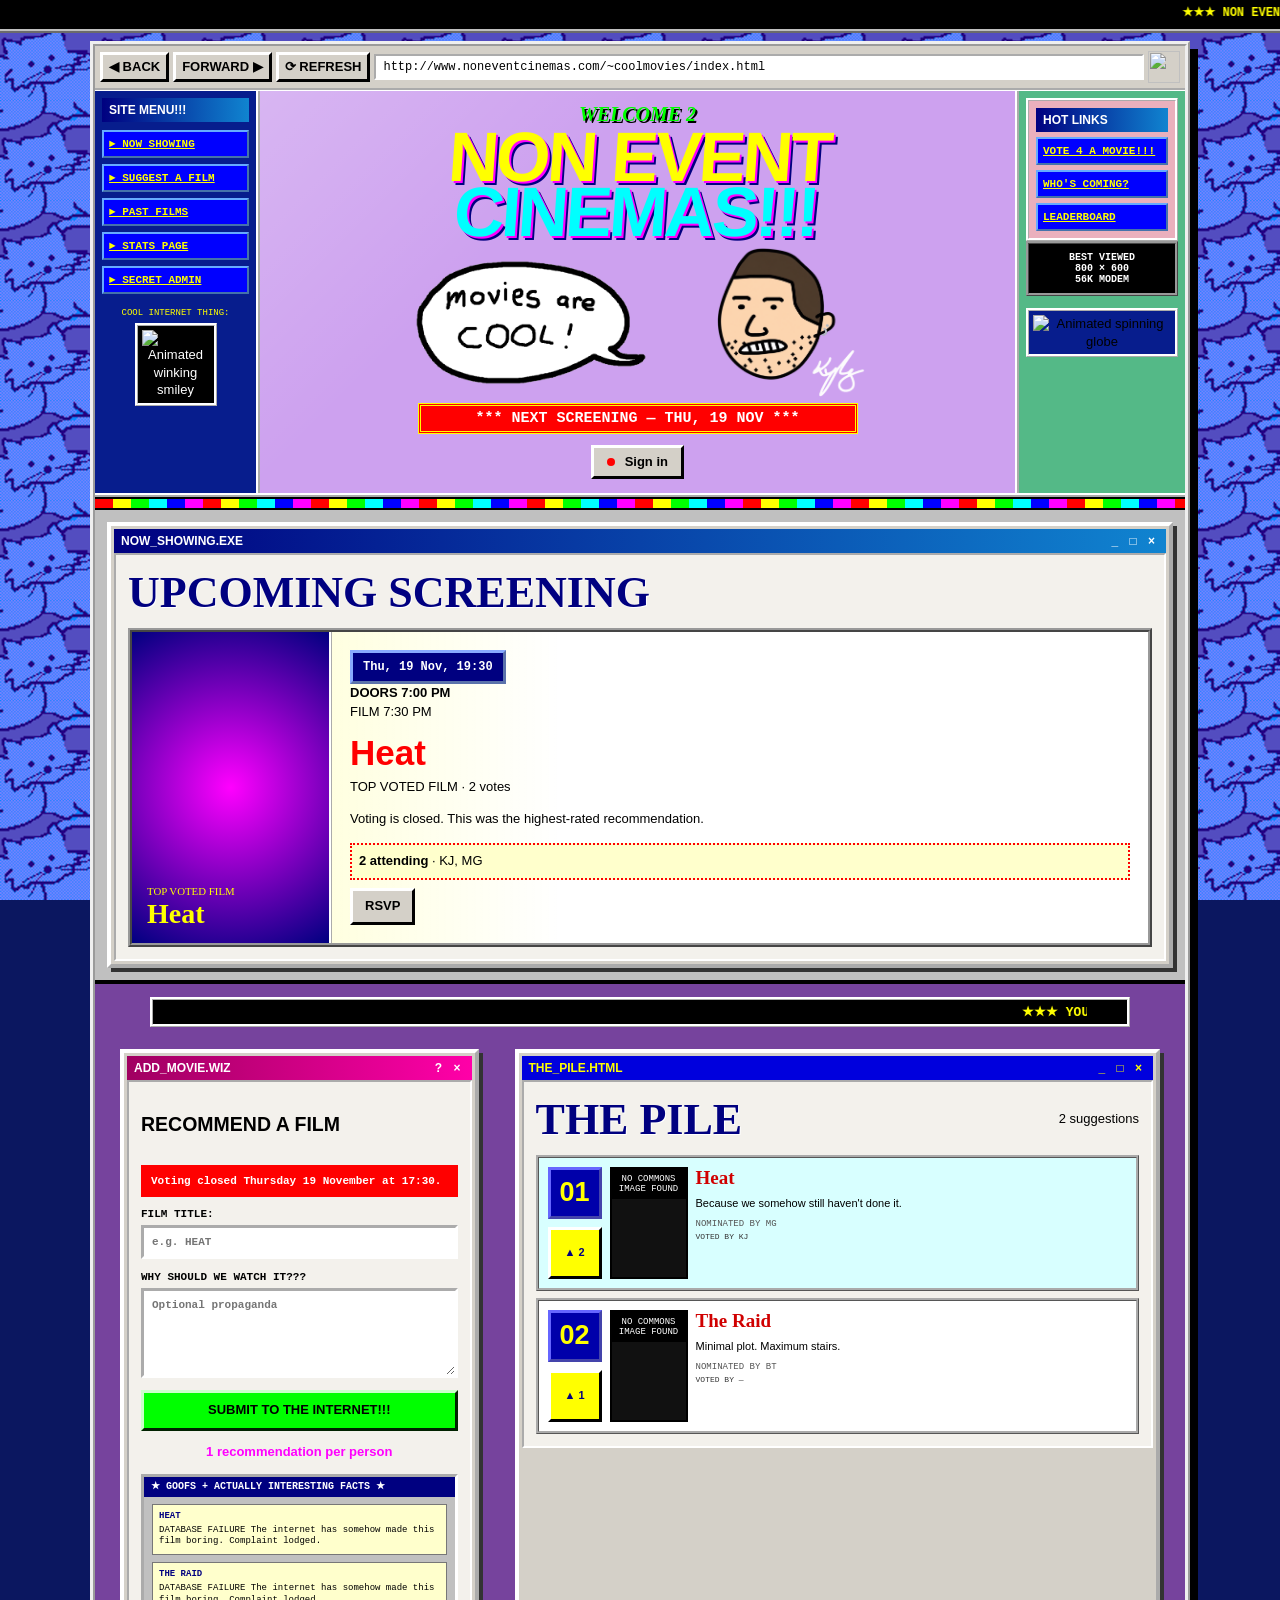
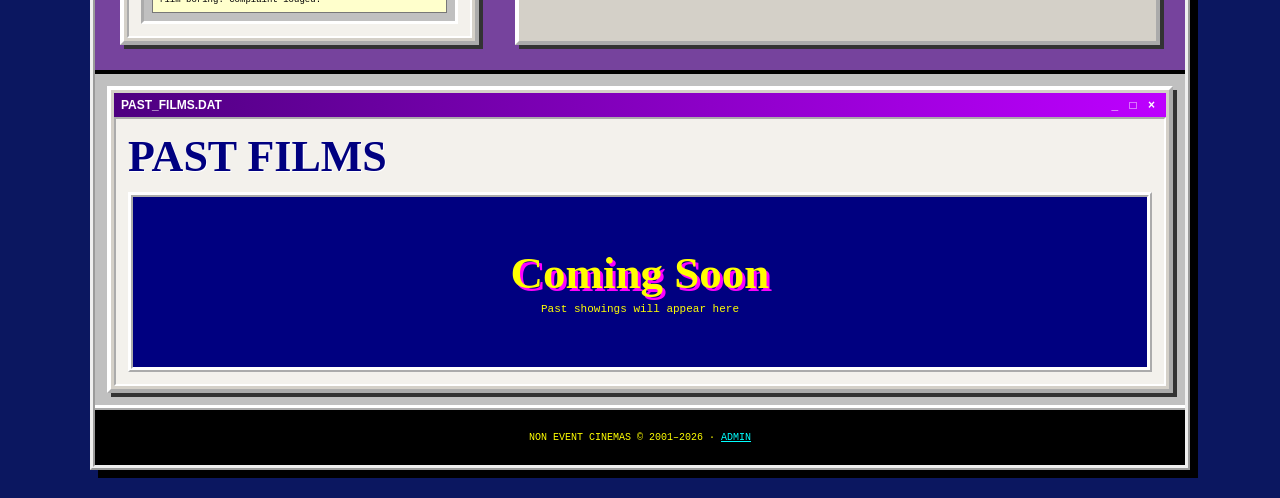
==== commit e27def2a: "Bust cache for The Thing goofs" ====
--- a/index.html
+++ b/index.html
@@ -297,7 +297,7 @@
   <script src="https://cdn.jsdelivr.net/npm/@supabase/supabase-js@2"></script>
   <script src="./config.js"></script>
   <script src="./app.js?v=20261111-nov19-730pm2"></script>
-  <script src="./chaos-recommendations.js?v=20261111-goofs1"></script>
+  <script src="./chaos-recommendations.js?v=20261111-goofs2"></script>
   <script src="./chaos2000-state.js?v=20261111-times2"></script>
 </body>
 </html>
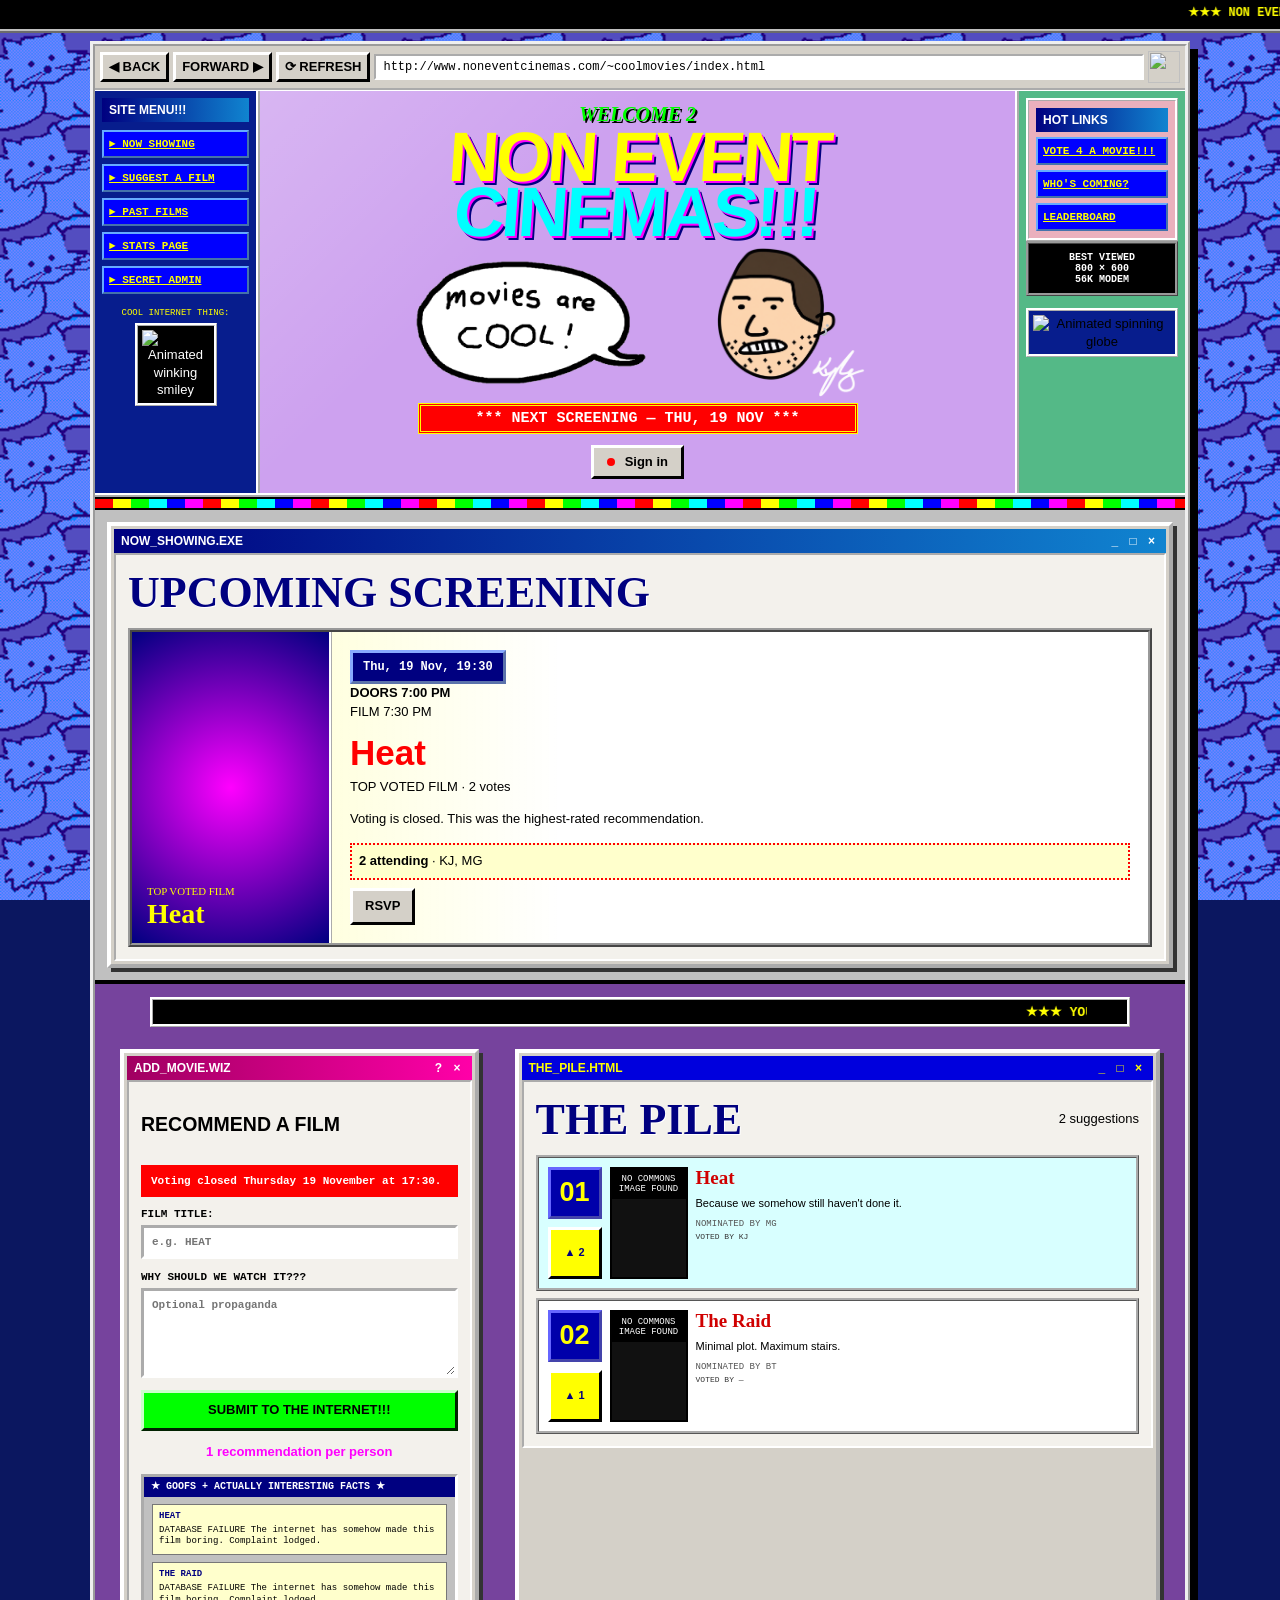
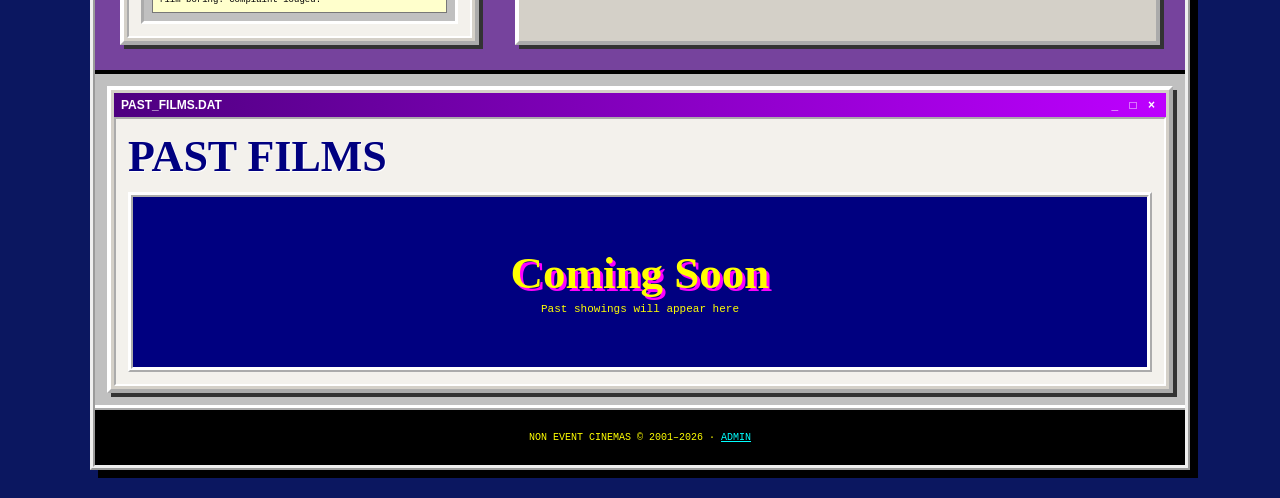
==== commit 53493452: "Bust cache for winner poster lookup" ====
--- a/index.html
+++ b/index.html
@@ -296,7 +296,7 @@
 
   <script src="https://cdn.jsdelivr.net/npm/@supabase/supabase-js@2"></script>
   <script src="./config.js"></script>
-  <script src="./app.js?v=20261111-nov19-730pm2"></script>
+  <script src="./app.js?v=20261119-winnerposter1"></script>
   <script src="./chaos-recommendations.js?v=20261111-goofs2"></script>
   <script src="./chaos2000-state.js?v=20261111-times2"></script>
 </body>
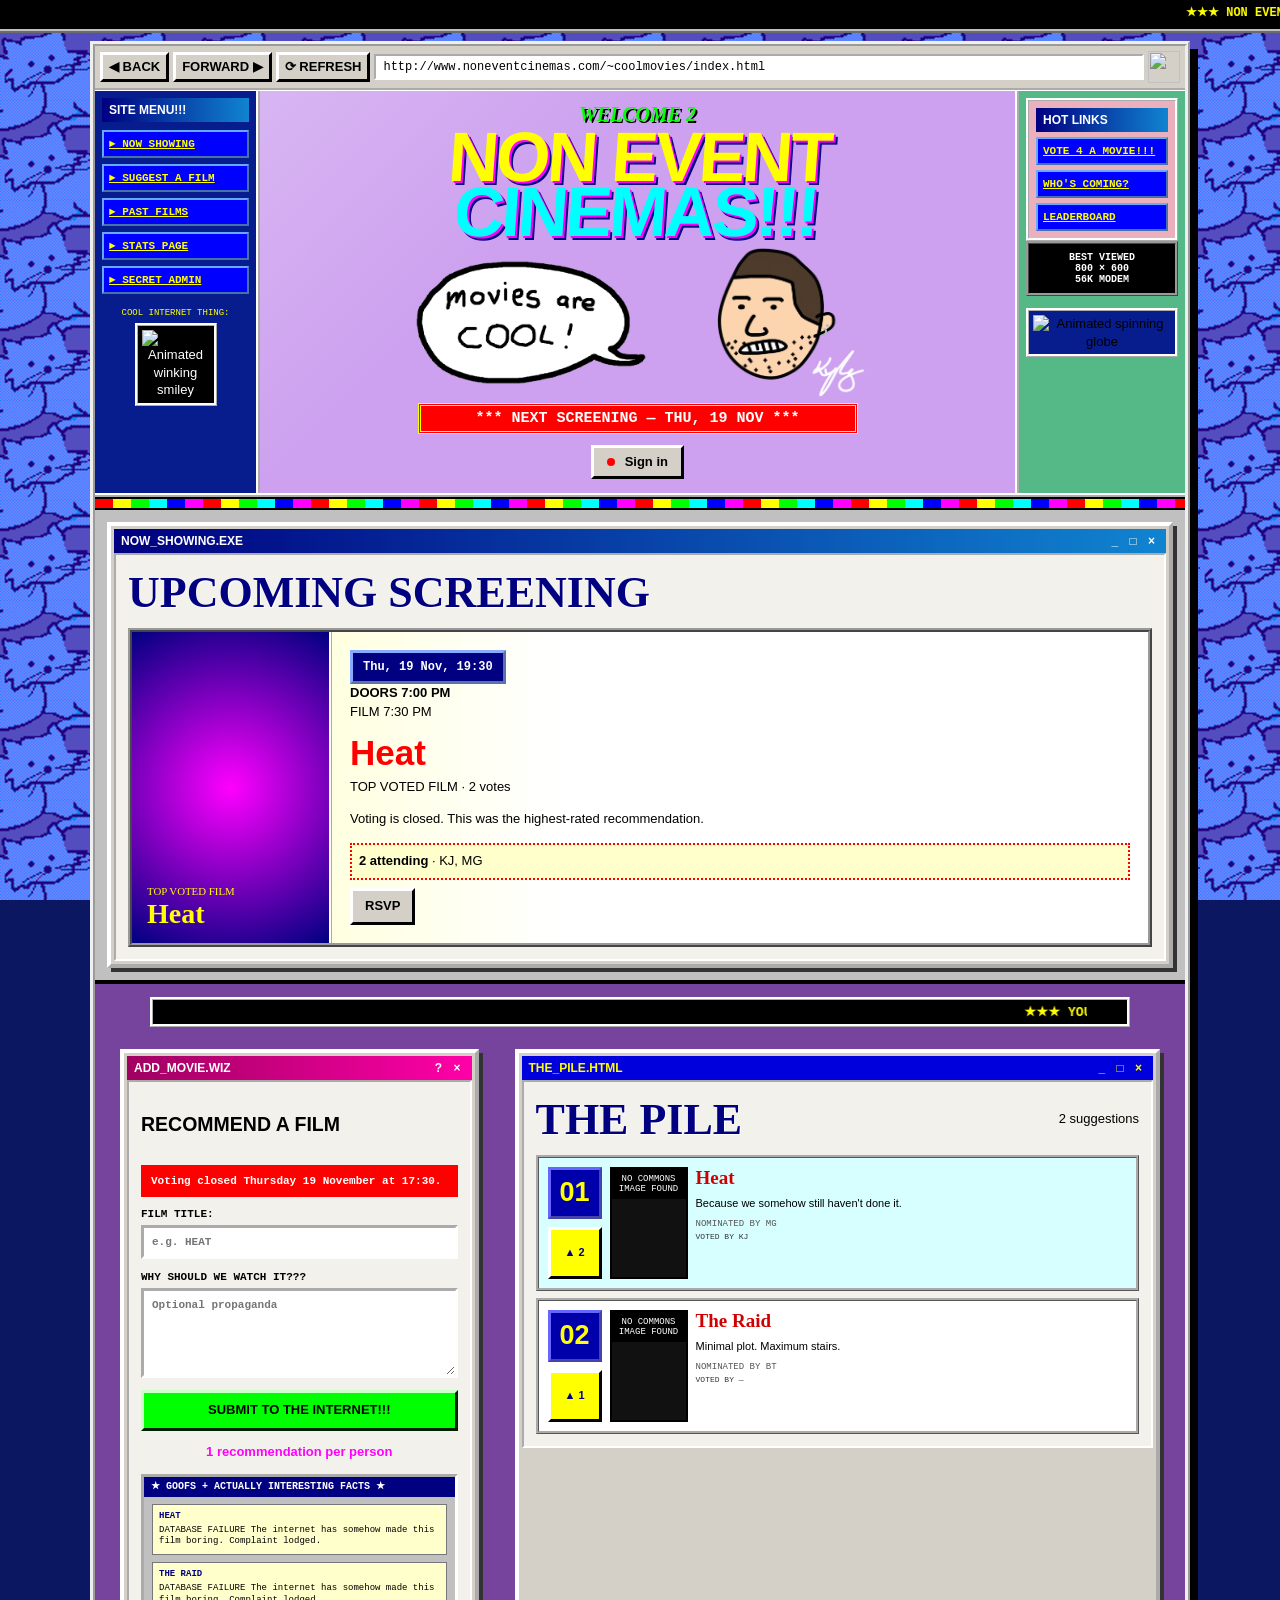
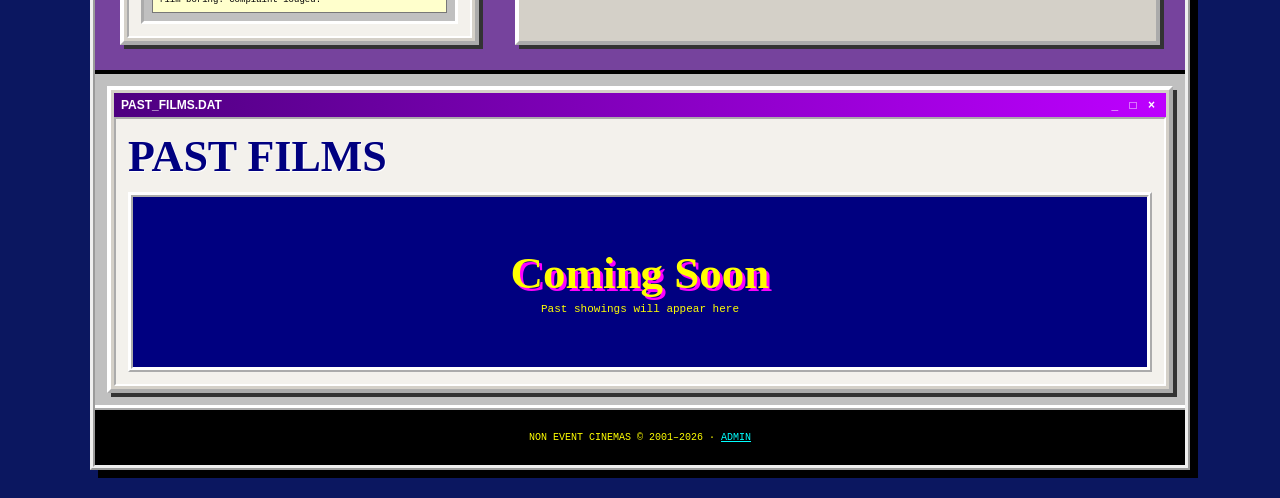
==== commit ce52e201: "Bust cache for poster retry fix" ====
--- a/index.html
+++ b/index.html
@@ -296,7 +296,7 @@
 
   <script src="https://cdn.jsdelivr.net/npm/@supabase/supabase-js@2"></script>
   <script src="./config.js"></script>
-  <script src="./app.js?v=20261119-winnerposter1"></script>
+  <script src="./app.js?v=20261119-posterretry2"></script>
   <script src="./chaos-recommendations.js?v=20261111-goofs2"></script>
   <script src="./chaos2000-state.js?v=20261111-times2"></script>
 </body>
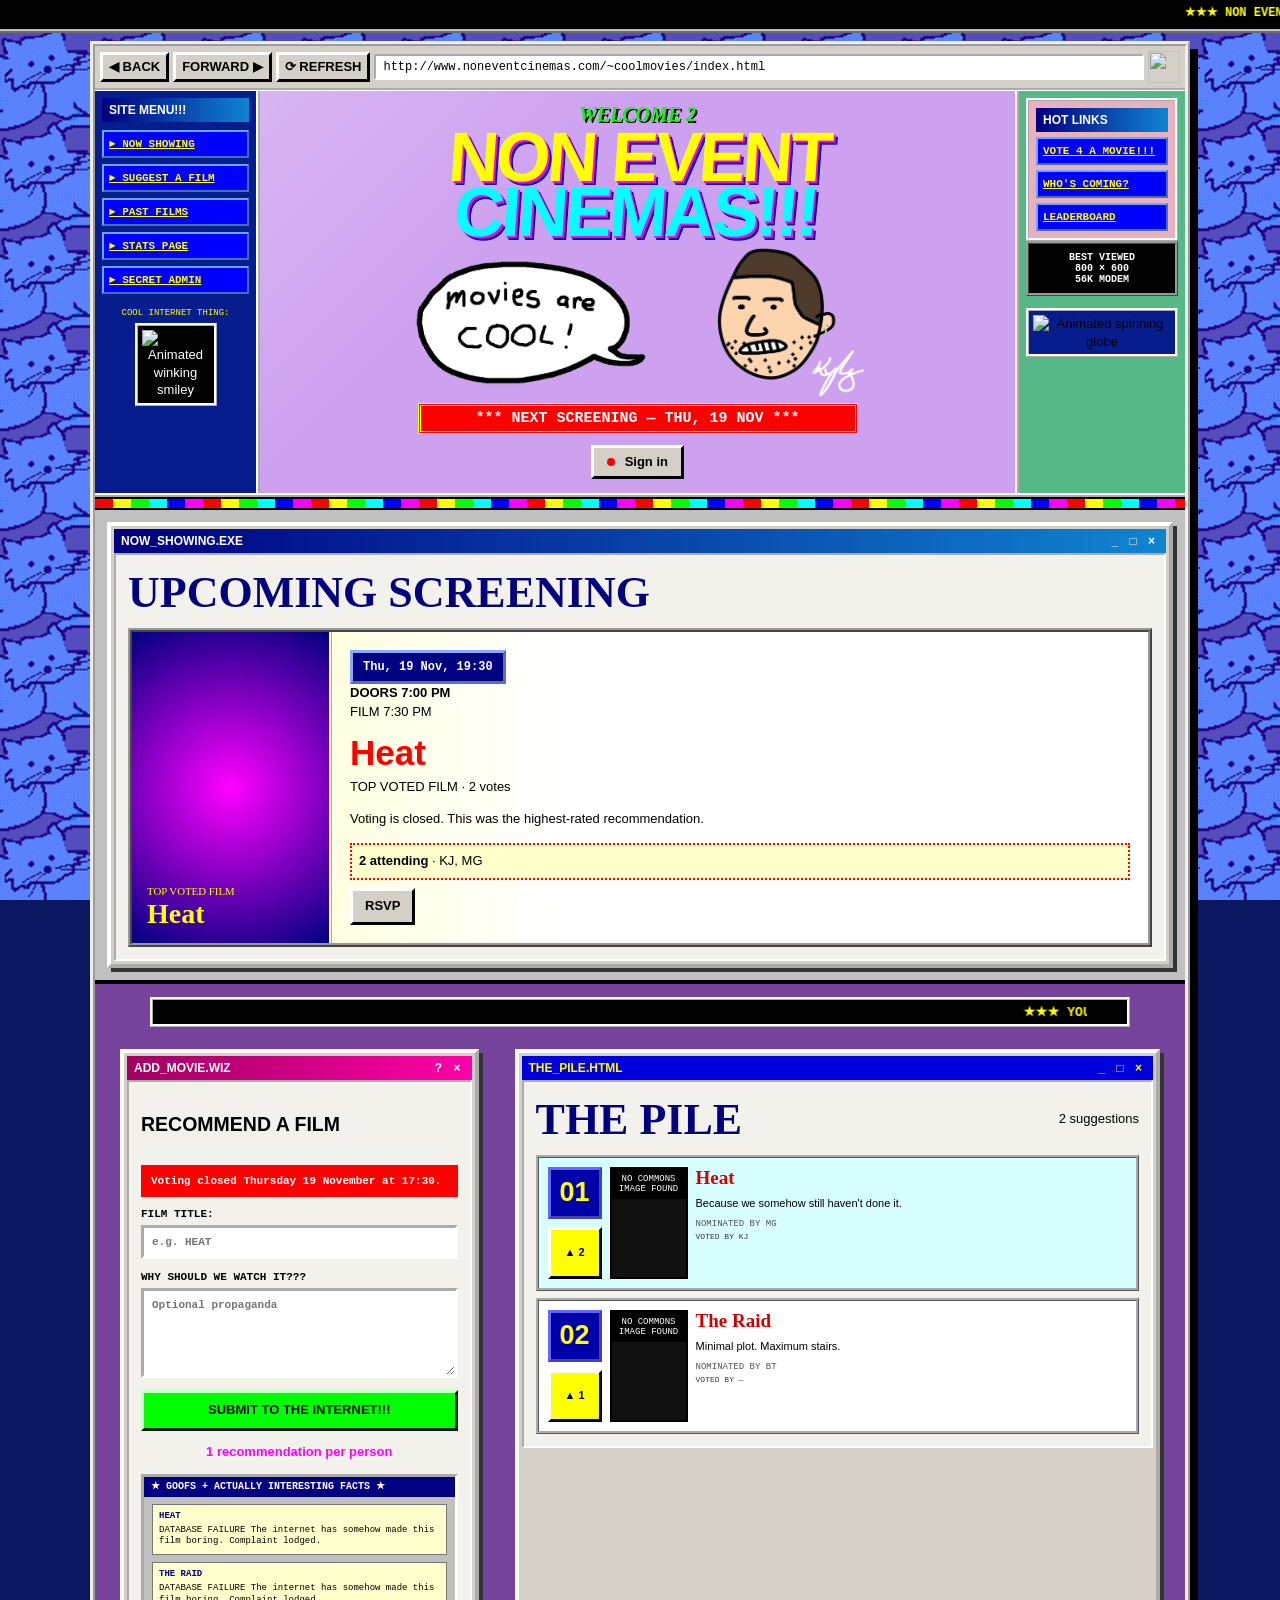
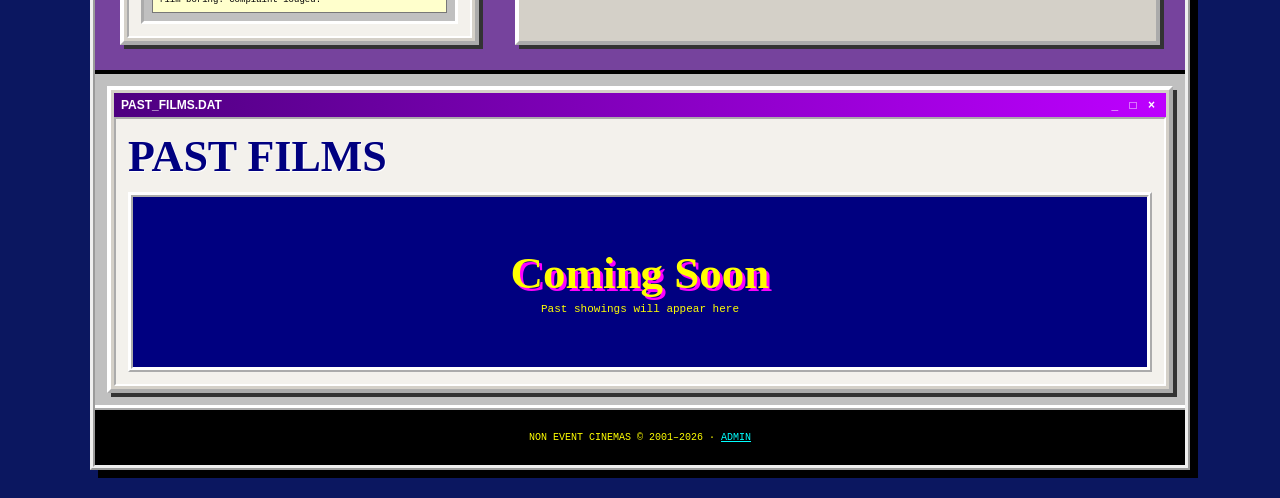
==== commit 6bd170b3: "Bust cache for confirmed screening rating change" ====
--- a/index.html
+++ b/index.html
@@ -296,7 +296,7 @@
 
   <script src="https://cdn.jsdelivr.net/npm/@supabase/supabase-js@2"></script>
   <script src="./config.js"></script>
-  <script src="./app.js?v=20261119-posterretry2"></script>
+  <script src="./app.js?v=20261119-rating-on-confirmed-start1"></script>
   <script src="./chaos-recommendations.js?v=20261111-goofs2"></script>
   <script src="./chaos2000-state.js?v=20261111-times2"></script>
 </body>
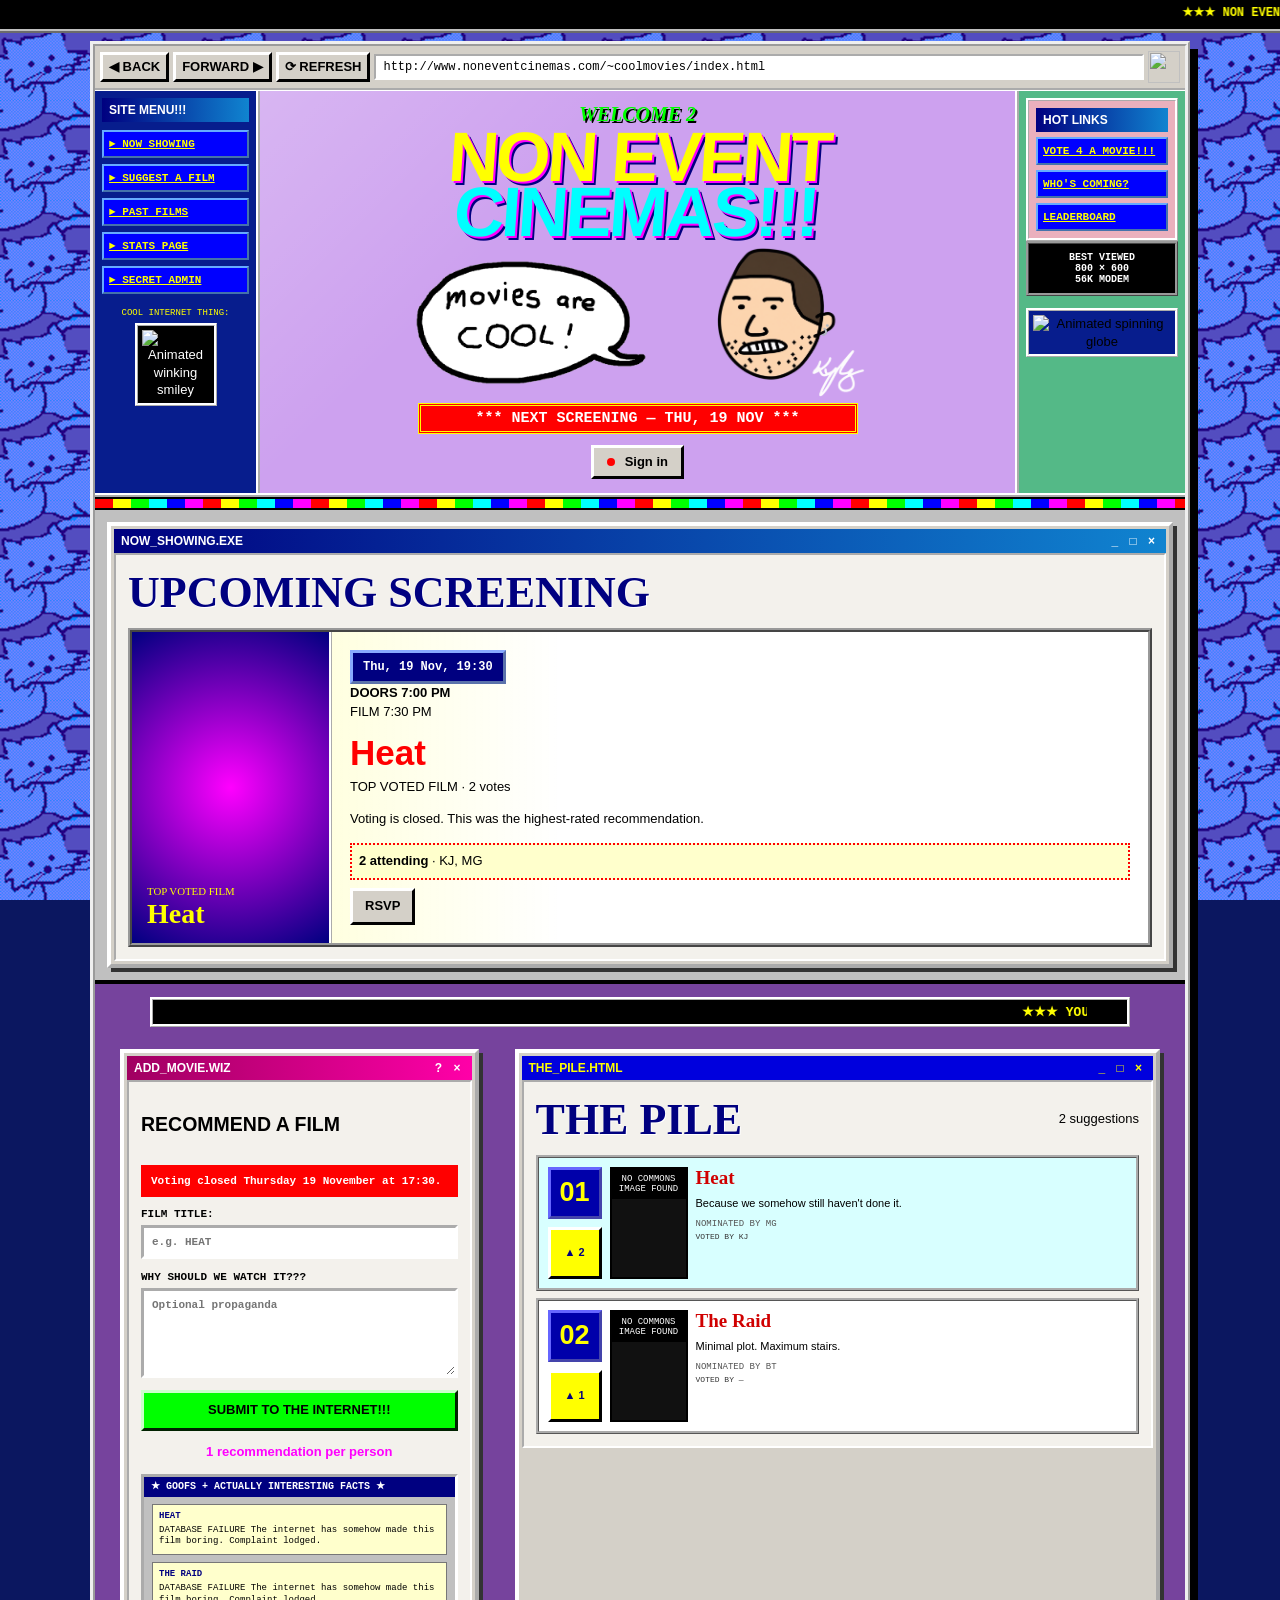
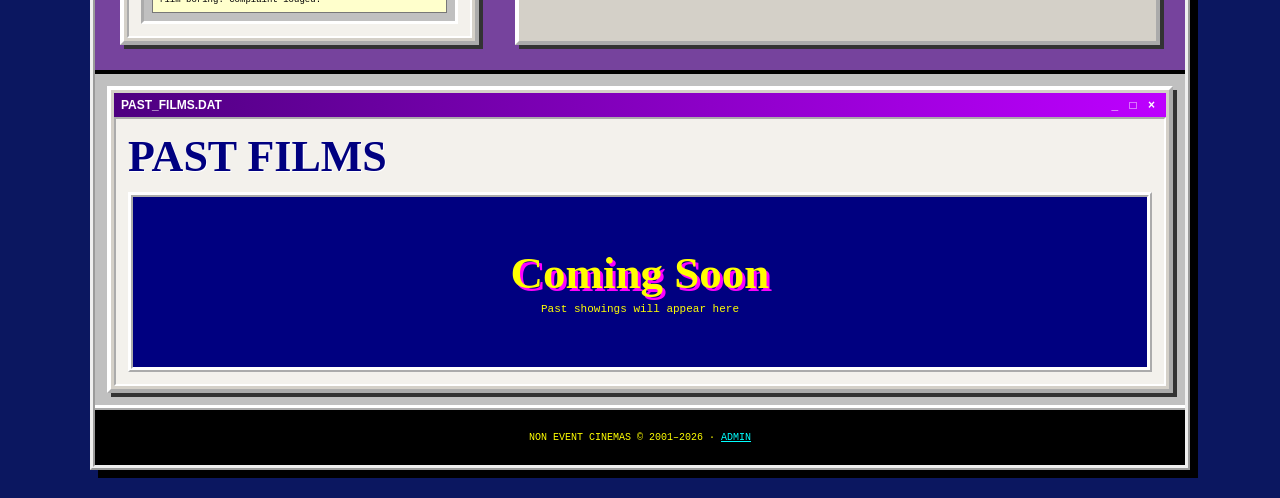
==== commit 1f211c84: "Bust cache for stale recommendation fix" ====
--- a/index.html
+++ b/index.html
@@ -296,7 +296,7 @@
 
   <script src="https://cdn.jsdelivr.net/npm/@supabase/supabase-js@2"></script>
   <script src="./config.js"></script>
-  <script src="./app.js?v=20261119-rating-on-confirmed-start1"></script>
+  <script src="./app.js?v=20261125-stale-rec-fix1"></script>
   <script src="./chaos-recommendations.js?v=20261111-goofs2"></script>
   <script src="./chaos2000-state.js?v=20261111-times2"></script>
 </body>
